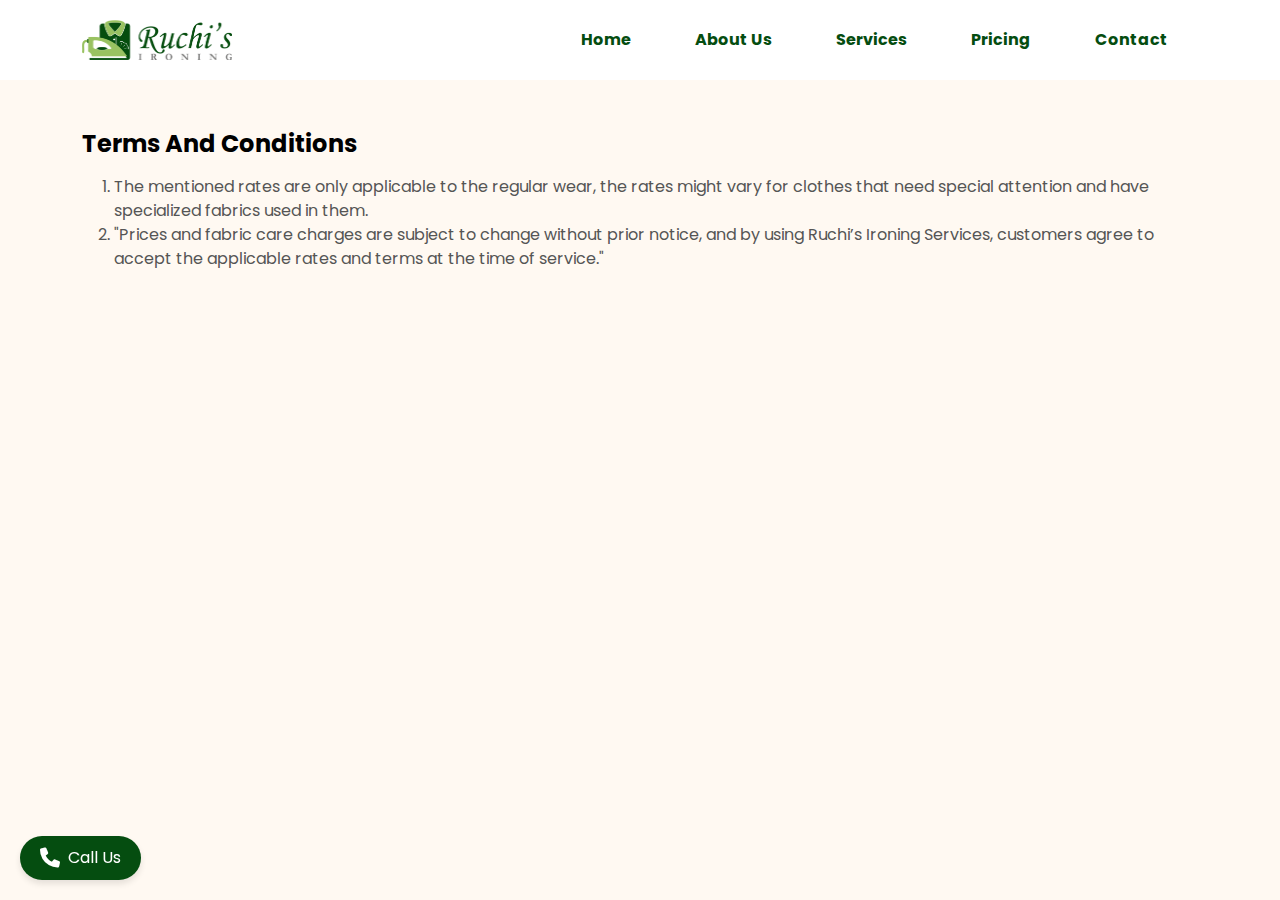
==== condition-apply.html @ f42dba9d "- terms page Update" ====
<!DOCTYPE html>
<ht lang="en">

    <head>
        <meta charset="UTF-8">
        <meta name="viewport" content="width=device-width, initial-scale=1.0">
        <!-- x-icon -->
        <link rel="shortcut icon" href="assets/images/favicon.ico" type="image/x-icon">

        <link rel="preconnect" href="https://fonts.googleapis.com">
        <link rel="preconnect" href="https://fonts.gstatic.com" crossorigin>
        <link
            href="https://fonts.googleapis.com/css2?family=Poppins:wght@100;200;300;400;500;600;700;800;900&display=swap"
            rel="stylesheet">

        <!-- Other css -->
        <link rel="stylesheet" href="assets/css/animate.css">
        <link rel="stylesheet" href="assets/css/bootstrap.min.css">
        <link rel="stylesheet" href="assets/css/all.min.css">
        <link rel="stylesheet" href="assets/css/icofont.min.css">
        <link rel="stylesheet" href="assets/css/swiper.min.css">
        <link rel="stylesheet" href="assets/css/odometer.css">
        <link rel="stylesheet" href="assets/css/lightcase.css">
        <link rel="stylesheet" href="assets/css/style.css">
        <title>Ruchi's Ironing Service</title>
    </head>

    <body>

        <!-- ==========Header Section Starts Here========== -->
        <header class="header header--four">
            <div class="header__top custom_top_header d-block d-xl-none">
                <div class="container">
                    <div class="row align-items-center">
                        <div class="col-xl-2 col-6 d-block d-xl-none">
                            <div class="logo">
                                <a href="index.html"><img src="assets/images/logos/logo-green.png" alt="logo"
                                        style="max-width: 150px;"></a>

                            </div>
                        </div>
                        <div class="col-xl-12 col-12 d-none d-xl-block">
                            <div class="info">
                                <ul>
                                    <li>
                                        <div class="info__icon">
                                            <img src="assets/images/header/icon/06.png" alt="laundry">
                                        </div>
                                        <div class="info__content">
                                            <p>Contact</p>
                                            <p><b>+14169949099</b></p>
                                        </div>
                                    </li>
                                    <li>
                                        <div class="info__icon">
                                            <img src="assets/images/header/icon/07.png" alt="laundry">
                                        </div>
                                        <div class="info__content">
                                            <p>Email Address</p>
                                            <p><b>Info@ruchis.com</b></p>
                                            <!-- <p><b>Sales@ruchis.com</b></p> -->

                                        </div>
                                    </li>

                                </ul>
                            </div>
                        </div>
                        <div class="col-6 d-xl-none">
                            <div class="header__bararea justify-content-end">
                                <div class="header__bar d-xl-none">
                                    <span></span>
                                    <span></span>
                                    <span></span>
                                </div>
                            </div>
                        </div>
                    </div>
                </div>
            </div>
            <div class="header__bottom">
                <div class="container">
                    <div class="area">
                        <div class="main-menu">
                            <div class="menu">
                                <div class="logo d-none d-xl-block">
                                    <a href="index.html">

                                        <a href="index.html"><img src="assets/images/logos/logo-green.png" alt="logo"
                                                style="max-width: 150px;"></a>
                                    </a>
                                </div>
                                <div class="d-flex flex-wrap align-items-center">
                                    <div class="d-block">
                                        <ul>

                                            <li>
                                                <a href="/">Home</a>

                                            </li>

                                            <li>
                                                <a href="/index.html#about">About us </a>

                                            </li>

                                            <li>
                                                <a href="/index.html#services">Services</a>

                                            </li>

                                            <li>
                                                <a href="/index.html#pricing">Pricing </a>

                                            </li>

                                            <!-- <li>
                                            <a href="#0">Inquiry </a>

                                        </li> -->


                                            <li><a href="/index.html#contact">Contact</a></li>
                                        </ul>
                                    </div>
                                </div>
                            </div>
                        </div>
                    </div>
                </div>
            </div>
        </header>
        <!-- ==========Header Section Ends Here========== -->

        <section>
            <div class="container">

                <h5 class="mt-5"> Terms and Conditions</h5>

                <ol class="mt-3">
                    <li>The mentioned rates are only applicable to the regular wear, the rates might vary for clothes
                        that need special attention and have specialized fabrics used in them.

                    </li>
                    <li>"Prices and fabric care charges are subject to change without prior notice, and by using
                        Ruchi’s Ironing Services, customers agree to accept the applicable rates and terms at the time
                        of service."</li>
                </ol>

            </div>
        </section>



        <!-- scrollToTop start here -->
        <a href="#" class="scrollToTop"><i class="fa-solid fa-arrow-up"></i></a>
        <!-- scrollToTop ending here -->
        <!--  -->
        <a href="tel:+14169949099" class="call-button">
            <i class="fa-solid fa-phone"></i> Call Us
        </a>
        <!--  -->

        <!-- All Scripts -->
        <script src="assets/js/jquery.js"></script>
        <script src="assets/js/bootstrap.bundle.min.js"></script>
        <script src="assets/js/waypoints.min.js"></script>
        <script src="assets/js/swiper.min.js"></script>
        <script src="assets/js/jquery.counterup.min.js"></script>
        <script src="assets/js/circularProgressBar.min.js"></script>
        <script src="assets/js/wow.min.js"></script>
        <script src="assets/js/isotope.pkgd.min.js"></script>
        <script src="assets/js/viewport.jquery.js"></script>
        <script src="assets/js/odometer.min.js"></script>
        <script src="assets/js/lightcase.js"></script>
        <script src="assets/js/functions.js"></script>
    </body>

    </html>
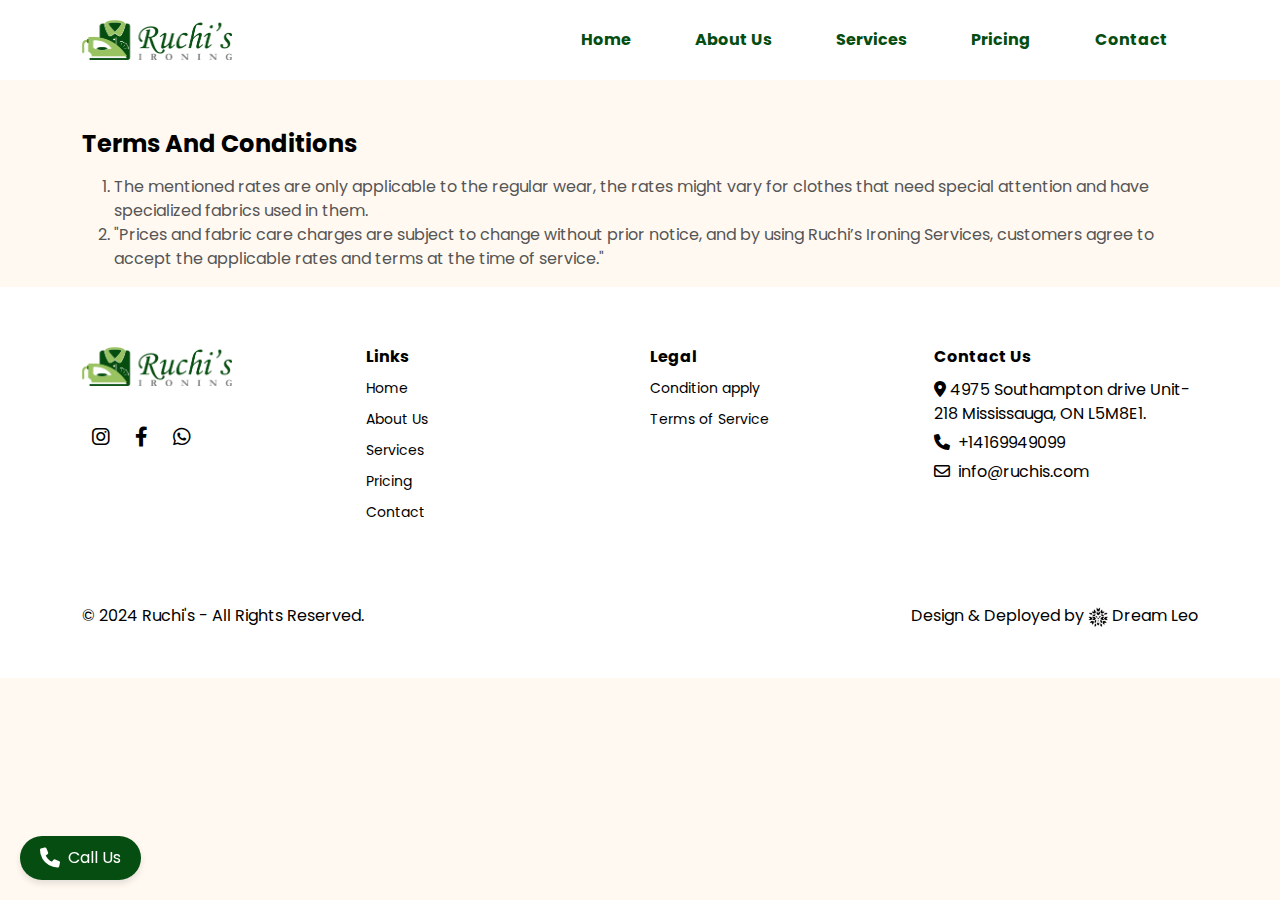
==== commit 71987983: "- footer update" ====
--- a/condition-apply.html
+++ b/condition-apply.html
@@ -150,6 +150,97 @@
             </div>
         </section>
 
+
+        <!-- ==========Footer Section Ends Here========== -->
+        <footer class="footer">
+            <div class="footer__top">
+                <div class="container">
+                    <div class="footer__grid">
+
+                        <!-- Left Section: Logo and Social Links -->
+                        <div class="footer__logo-social">
+                            <a href="index.html">
+                                <img src="assets/images/logos/logo-green.png" alt="Ruchi's Logo"
+                                    style="max-width: 150px;">
+                            </a>
+                            <div class="footer__social-links mt-3">
+                                <a href="https://www.instagram.com/ruchis.ironing/" class="social-link">
+                                    <i class="fab fa-instagram"></i>
+                                </a>
+                                <a href="#" class="social-link">
+                                    <i class="fab fa-facebook-f"></i>
+                                </a>
+                                <a href="#" class="social-link">
+                                    <i class="fab fa-whatsapp"></i>
+                                </a>
+
+                            </div>
+                        </div>
+
+                        <!-- Center Section: Links -->
+                        <div class="footer__links">
+                            <h5>Links</h5>
+                            <ul class="list-unstyled">
+                                <li><a href="/" class="terms-link">Home</a></li>
+                                <li><a href="/index.html#about" class="terms-link">About Us</a></li>
+                                <li><a href="/index.html#services" class="terms-link">Services</a></li>
+                                <li><a href="/index.html#pricing" class="terms-link">Pricing</a></li>
+                                <li><a href="/index.html#contact" class="terms-link">Contact</a></li>
+
+
+                            </ul>
+                        </div>
+
+                        <!-- Legal Section -->
+                        <div class="footer__legal">
+                            <h5>Legal</h5>
+                            <ul class="list-unstyled">
+                                <li><a href="condition-apply.html" class="terms-link">Condition apply</a></li>
+                                <li><a href="terms-of-services.html" class="terms-link">Terms of Service</a></li>
+                            </ul>
+                        </div>
+
+                        <!-- Right Section: Address, Contact, and Email -->
+                        <div class="footer__contact">
+                            <h5>Contact Us</h5>
+                            <p>
+                                <i class="fa-solid fa-location-dot me-1"></i>4975 Southampton drive
+                                Unit-218
+                                Mississauga, ON
+                                L5M8E1.
+                            </p>
+                            <p>
+                                <i class="fa-solid fa-phone me-1"></i> <a href="tel:+14169949099">+14169949099</a>
+                            </p>
+                            <p>
+                                <i class="fa-regular fa-envelope me-1"></i> <a
+                                    href="mailto:info@ruchis.com">info@ruchis.com</a>
+                            </p>
+                        </div>
+
+                    </div>
+                </div>
+            </div>
+
+            <div class="footer__bottom">
+                <div class="container">
+                    <div class="d-flex justify-content-between align-content-center flex-column flex-lg-row">
+                        <div class="text-center">
+                            <p>&copy; 2024 <a href="index.html">Ruchi's</a> - All Rights Reserved.</p>
+                        </div>
+                        <div class="text-center">
+                            <p>Design &amp; Deployed by <a href="https://dreamleo.com/" target="_blank">
+                                    <img src="assets/images/dreamleo.webp" alt="Design Deployed by Dreamleo" width="20"
+                                        height="20" /> Dream leo </a>
+                            </p>
+                        </div>
+                    </div>
+                </div>
+            </div>
+        </footer>
+
+
+        <!-- ==========Footer Section Ends Here========== -->
 
 
         <!-- scrollToTop start here -->
